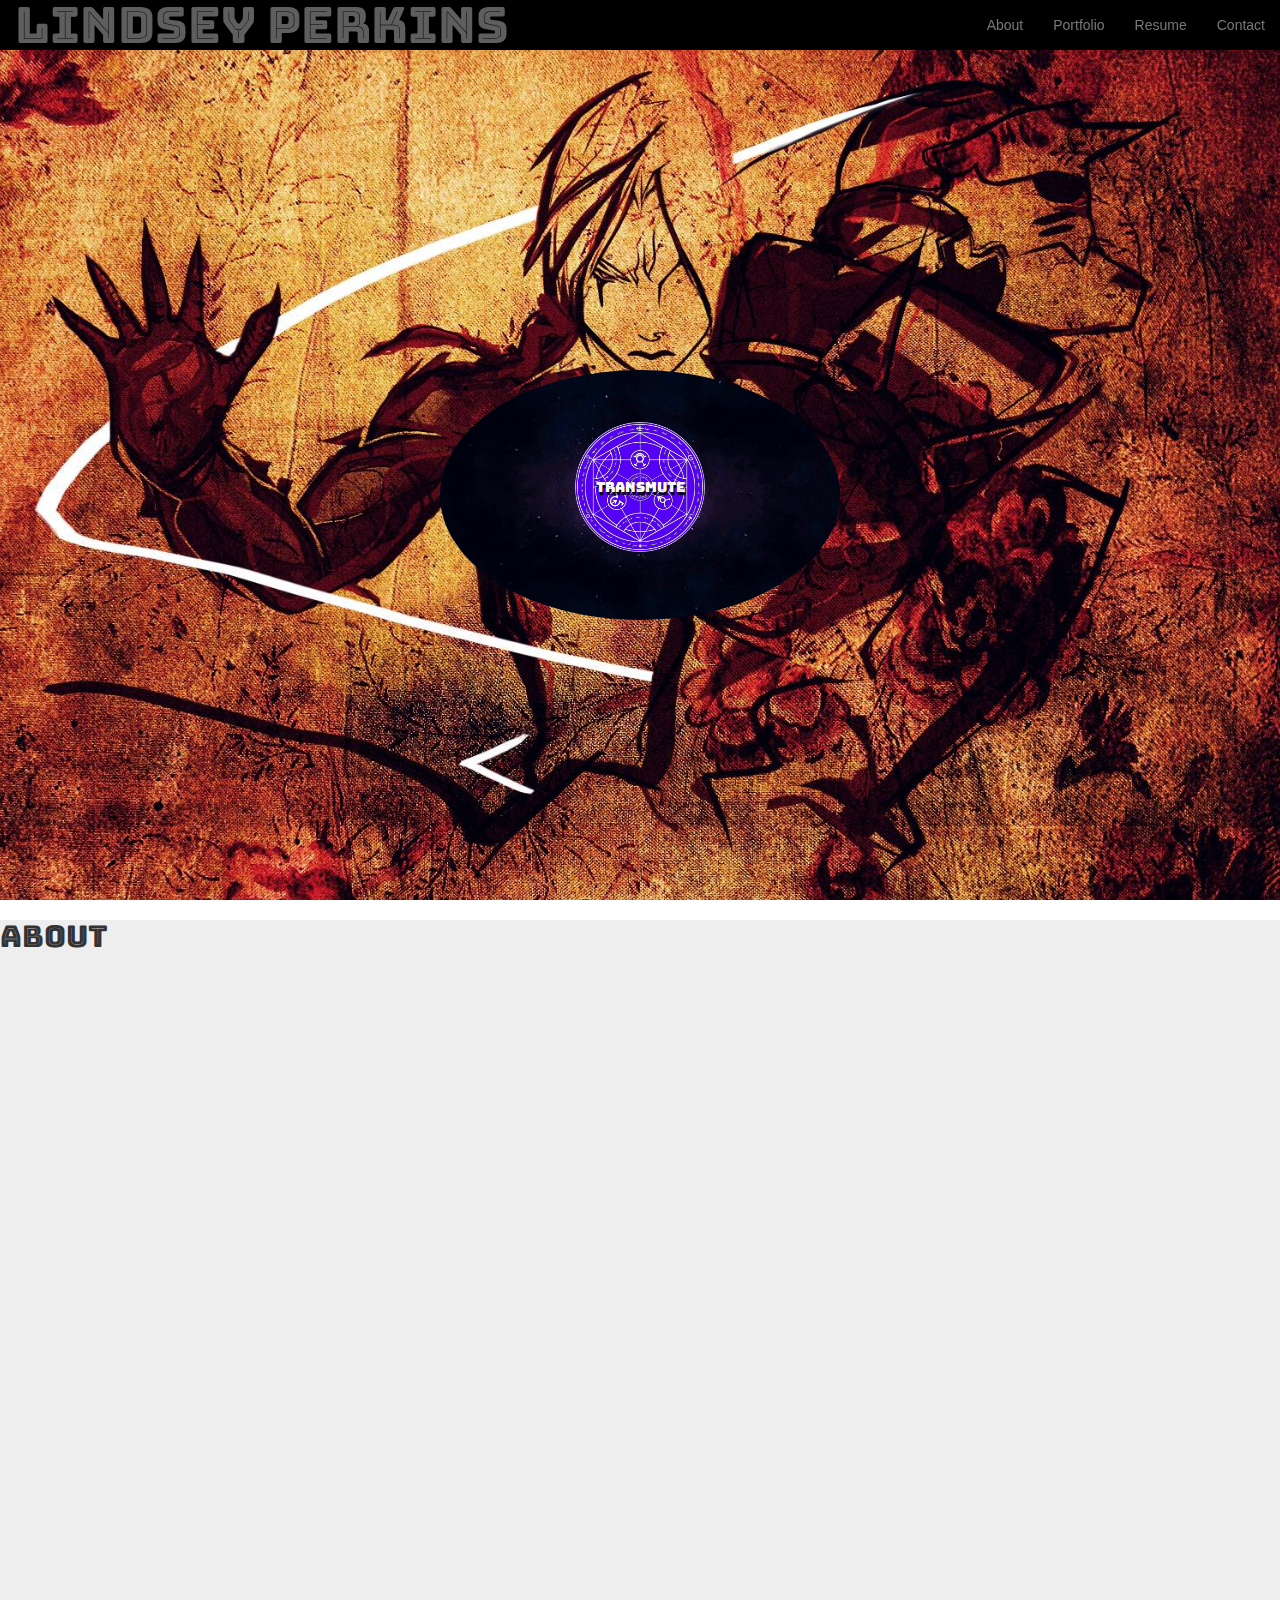
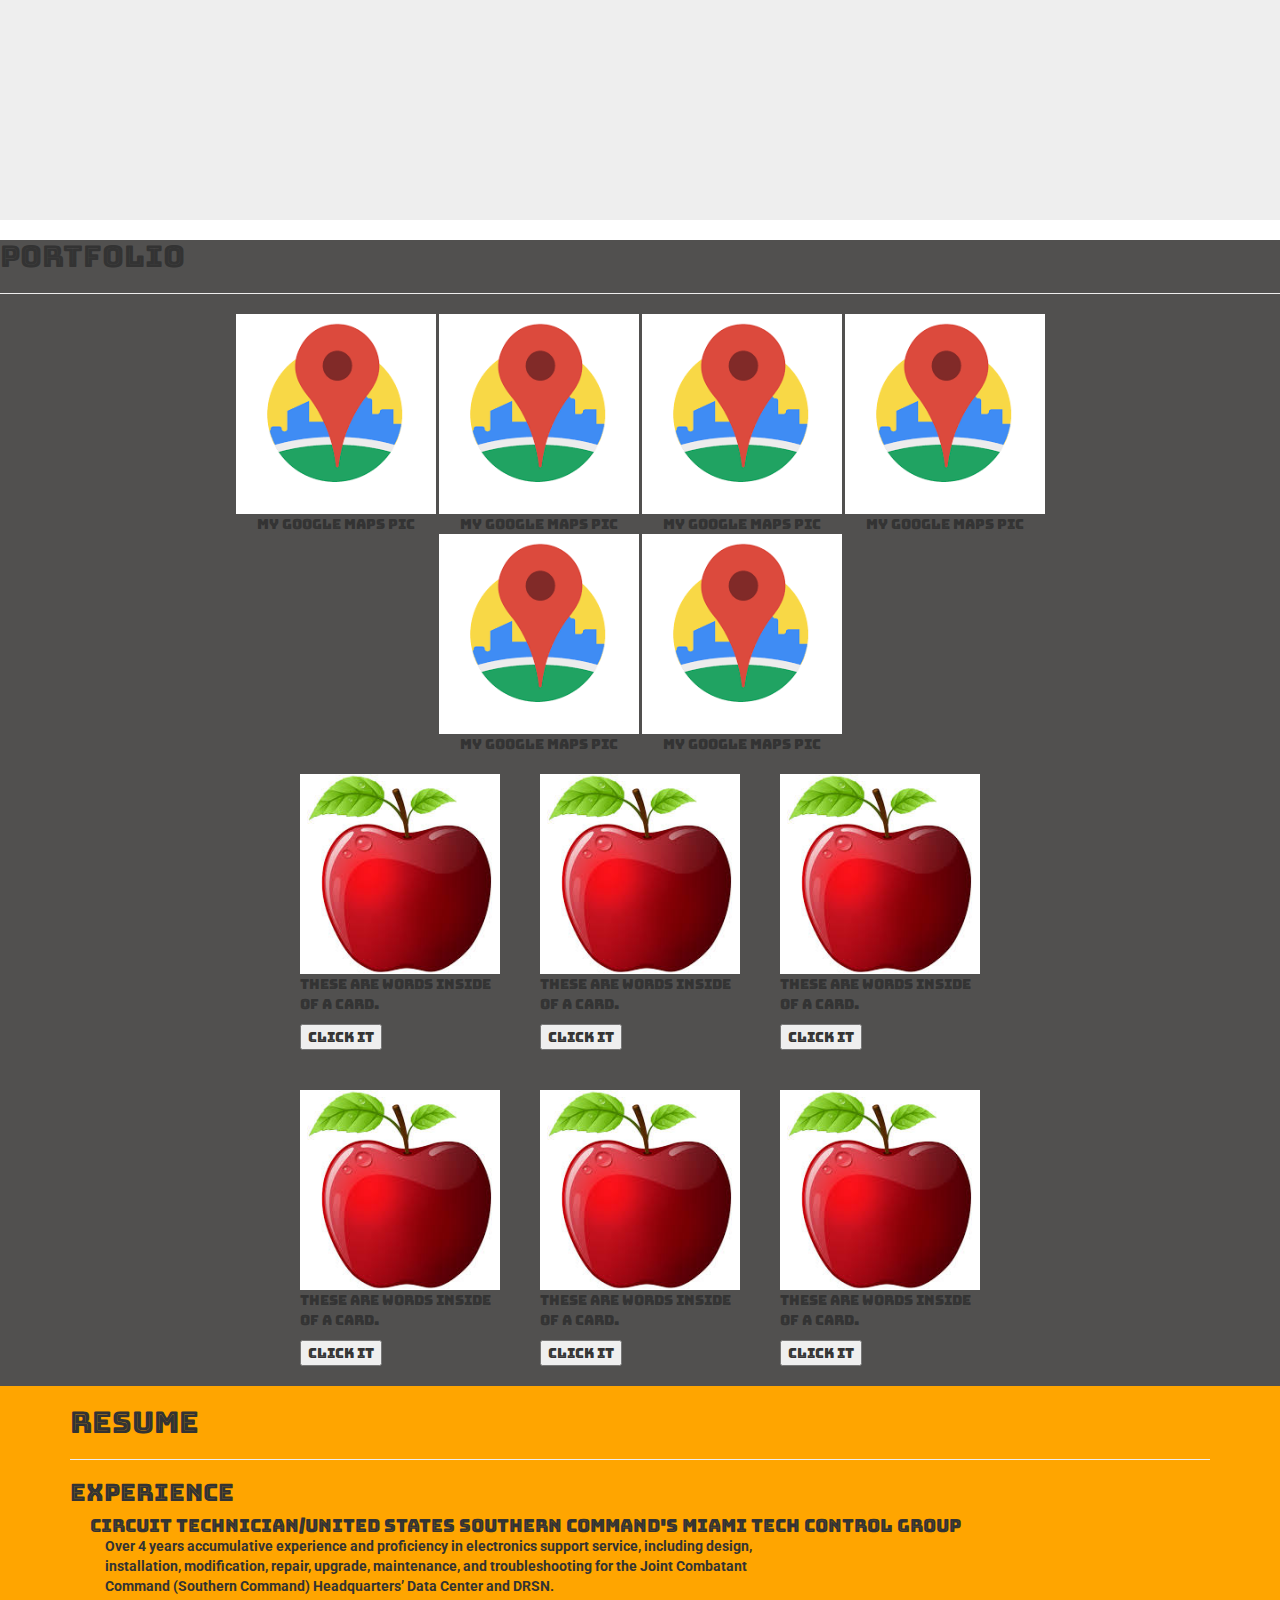
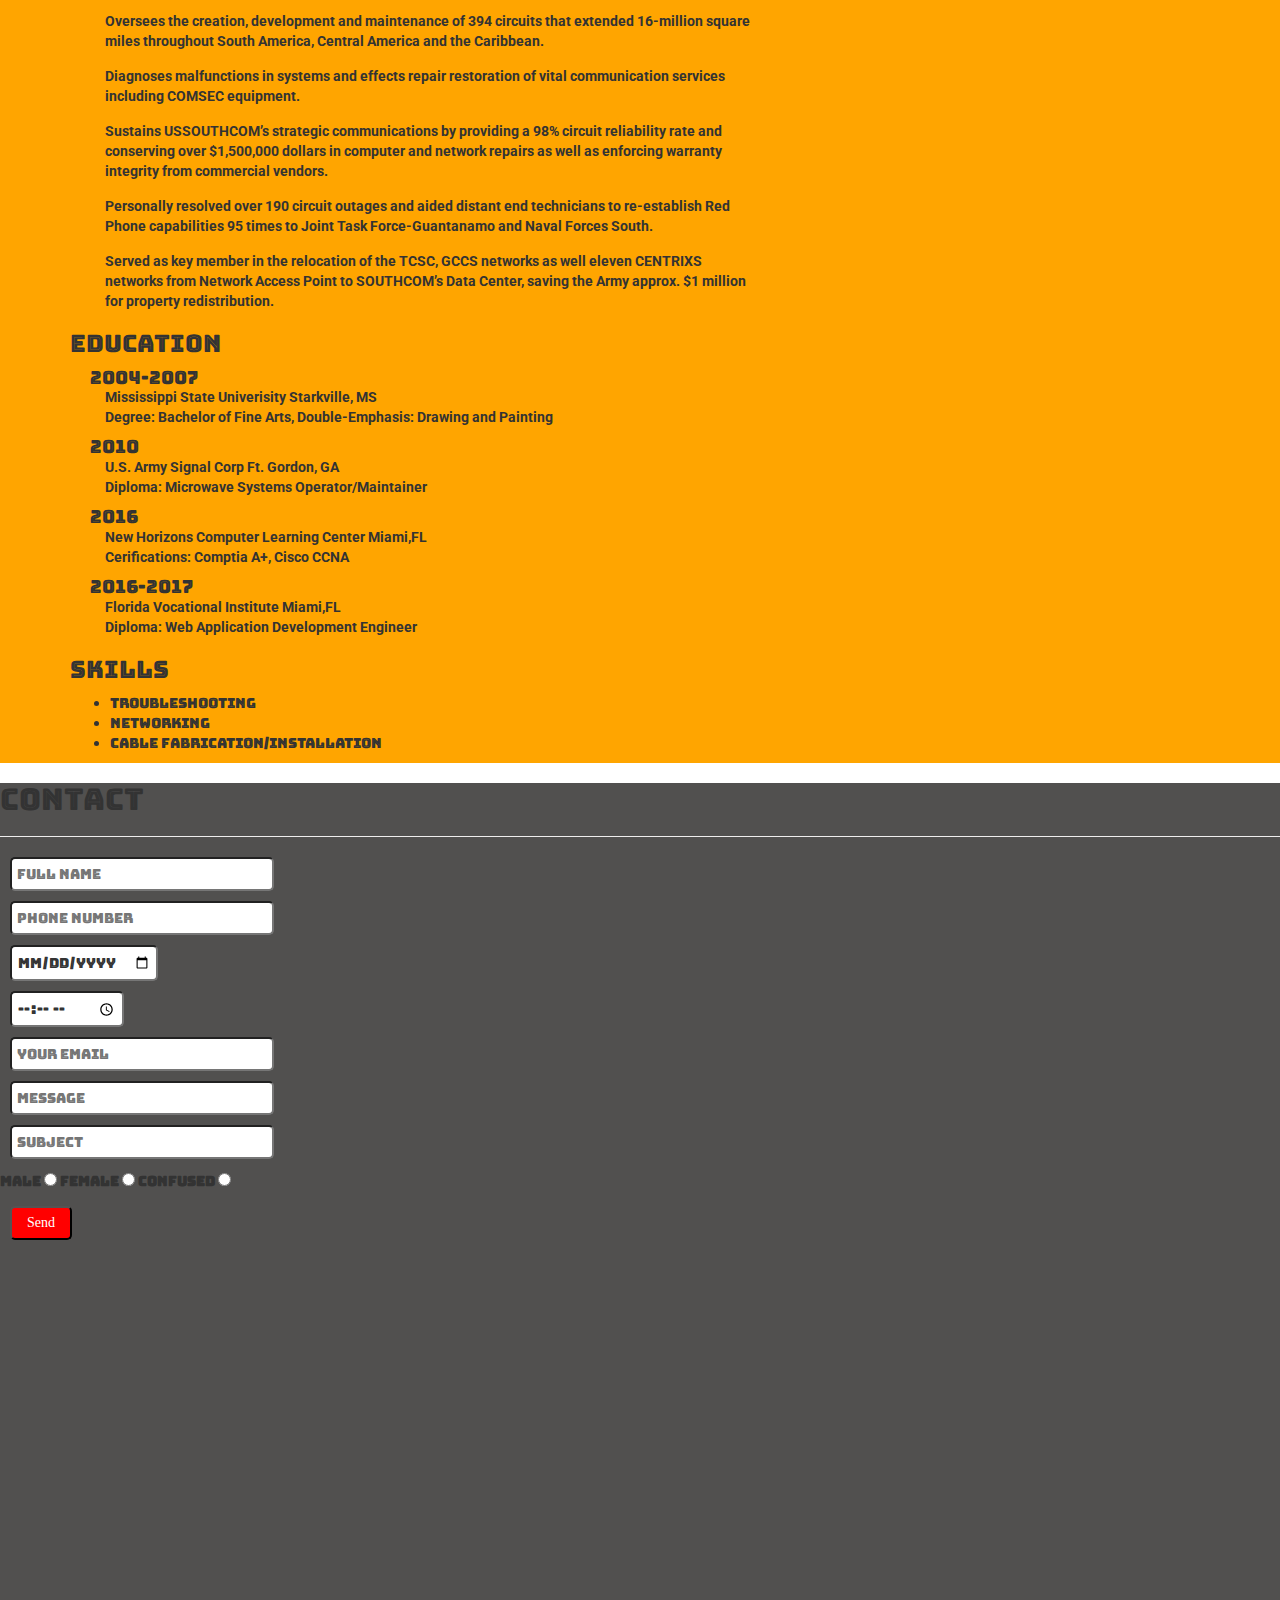
==== index.html @ 11ea5628 "by my bootstraps" ====
<!DOCTYPE html>
<html lang="en">

<head>
    <meta charset="UTF-8">
    <meta name="viewport" content="width=device-width, initial-scale=1.0">
    <meta http-equiv="X-UA-Compatible" content="ie=edge">
    <title>HTML-Page</title>
    <link rel="stylesheet" href="https://maxcdn.bootstrapcdn.com/bootstrap/3.3.7/css/bootstrap.min.css" integrity="sha384-BVYiiSIFeK1dGmJRAkycuHAHRg32OmUcww7on3RYdg4Va+PmSTsz/K68vbdEjh4u" crossorigin="anonymous">
    <link href="https://fonts.googleapis.com/css?family=Bungee+Inline|Molle:400i|Roboto" rel="stylesheet">
    <link rel="stylesheet" href="./main.css">
</head>

<body>
    <nav class="navbar navbar-default navbar-fixed-top">
        <div class="container-fluid">
            <!-- Brand and toggle get grouped for better mobile display -->
            <div class="navbar-header">
                <button type="button" class="navbar-toggle collapsed" data-toggle="collapse" data-target="#bs-example-navbar-collapse-1" aria-expanded="false">
                        <span class="sr-only">Toggle navigation</span>
                        <span class="icon-bar"></span>
                        <span class="icon-bar"></span>
                        <span class="icon-bar"></span>
                      </button>
                <a class="navbar-brand" href="#">LINDSEY PERKINS</a>
            </div>

            <!-- Collect the nav links, forms, and other content for toggling -->
            <div class="collapse navbar-collapse" id="bs-example-navbar-collapse-1">
                <ul class="nav navbar-nav navbar-right">
                    <li><a href="#about">About</a></li>
                    <li><a href="#portfolio">Portfolio</a></li>
                    <li><a href="#resume">Resume</a></li>
                    <li><a href="#contact">Contact</a></li>

                </ul>
            </div>
            <!-- /.navbar-collapse -->
        </div>
        <!-- /.container-fluid -->
    </nav>

    <section id="landing" class="landing">
        <div class="transmute-button-container">
          <button id="Transmute" type="button">Transmute</button>
        </div>
    </section>

    <section id="about" class="purple-title">
        <h2>About</h2>
        <hr>
    </section>

    <section id="portfolio" class="purple-title">
        <h2>Portfolio</h2>
        <hr>
        <div id="gallery">
            <figure>
                <img src="./google-map-icon.png" alt="Google Maps Icon">
                <figcaption>My Google Maps Pic</figcaption>
            </figure>
            <figure>
                <img src="./google-map-icon.png" alt="Google Maps Icon">
                <figcaption>My Google Maps Pic</figcaption>
            </figure>
            <figure>
                <img src="./google-map-icon.png" alt="Google Maps Icon">
                <figcaption>My Google Maps Pic</figcaption>
            </figure>
            <figure>
                <img src="./google-map-icon.png" alt="Google Maps Icon">
                <figcaption>My Google Maps Pic</figcaption>
            </figure>
            <figure>
                <img src="./google-map-icon.png" alt="Google Maps Icon">
                <figcaption>My Google Maps Pic</figcaption>
            </figure>
            <figure>
                <img src="./google-map-icon.png" alt="Google Maps Icon">
                <figcaption>My Google Maps Pic</figcaption>
            </figure>
        </div>
        <div id="cards">
            <div class="card">
                <img src="./apple.jpg" alt="apple">
                <p>These are words inside of a card.</p>
                <button type="button">Click It</button>
            </div>
            <div class="card">
                <img src="./apple.jpg" alt="apple">
                <p>These are words inside of a card.</p>
                <button type="button">Click It</button>
            </div>
            <div class="card">
                <img src="./apple.jpg" alt="apple">
                <p>These are words inside of a card.</p>
                <button type="button">Click It</button>
            </div>
            <div class="card">
                <img src="./apple.jpg" alt="apple">
                <p>These are words inside of a card.</p>
                <button type="button">Click It</button>
            </div>
            <div class="card">
                <img src="./apple.jpg" alt="apple">
                <p>These are words inside of a card.</p>
                <button type="button">Click It</button>
            </div>
            <div class="card">
                <img src="./apple.jpg" alt="apple">
                <p>These are words inside of a card.</p>
                <button type="button">Click It</button>
            </div>

        </div>
    </section>

    <section id="resume">
      <div class="container">
        <h2>Resume</h2>
        <hr>
        <h5></h5>
        <h3>Experience</h3>
        <h4>Circuit Technician/United States Southern Command's Miami Tech Control Group</h4>
        <p class="paragraph">Over 4 years accumulative experience and proficiency in electronics support service, including design, installation, modification, repair, upgrade, maintenance, and troubleshooting for the Joint Combatant Command (Southern Command) Headquarters’
            Data Center and DRSN.</p>
        <p class="paragraph">Oversees the creation, development and maintenance of 394 circuits that extended 16-million square miles throughout South America, Central America and the Caribbean.</p>
        <p class="paragraph">Diagnoses malfunctions in systems and effects repair restoration of vital communication services including COMSEC equipment.</p>
        <p class="paragraph">Sustains USSOUTHCOM’s strategic communications by providing a 98% circuit reliability rate and conserving over $1,500,000 dollars in computer and network repairs as well as enforcing warranty integrity from commercial vendors.</p>
        <p class="paragraph">Personally resolved over 190 circuit outages and aided distant end technicians to re-establish Red Phone capabilities 95 times to Joint Task Force-Guantanamo and Naval Forces South.</p>
        <p class="paragraph">Served as key member in the relocation of the TCSC, GCCS networks as well eleven CENTRIXS networks from Network Access Point to SOUTHCOM’s Data Center, saving the Army approx. $1 million for property redistribution.</p>
        <h3>Education</h3>
        <h4>2004-2007</h4>
        <p>Mississippi State Univerisity Starkville, MS</p>
        <p>Degree: Bachelor of Fine Arts, Double-Emphasis: Drawing and Painting</p>
        <h4>2010</h4>
        <p>U.S. Army Signal Corp Ft. Gordon, GA</p>
        <p>Diploma: Microwave Systems Operator/Maintainer</p>
        <h4>2016</h4>
        <p>New Horizons Computer Learning Center Miami,FL</p>
        <p>Cerifications: Comptia A+, Cisco CCNA</p>
        <h4>2016-2017</h4>
        <p>Florida Vocational Institute Miami,FL</p>
        <p>Diploma: Web Application Development Engineer</p>
        <h3>Skills</h3>
        <ul>
            <li>Troubleshooting</li>
            <li>Networking</li>
            <li>Cable Fabrication/Installation</li>
        </ul>
        </div>
    </section>

    <section id="contact">
        <h2>Contact</h2>
        <hr>
        <form id="form">
            <input type="text" name="dest_email" value="perkinsle83@gmail.com" style="display:none">
            <input type="text" name="full_name" value="" placeholder="Full Name">
            <input type="text" name="phone" value="" placeholder="Phone Number">
            <input type="date" name="date">
            <input type="time" name="hora" placeholder="Time">
            <input type="text" name="email" value="" placeholder="Your Email">
            <input type="text" name="message" value="" placeholder="Message">
            <input type="text" name="subject" value="" placeholder="Subject">
            <label for="male-radio">Male</label>
            <input id="male-radio" type="radio" name="gender" value="Male">
            <label for="female-radio">Female</label>
            <input id="female-radio" type="radio" name="gender" value="female">
            <label for="confused-radio">Confused</label>
            <input id="confused-radio" type="radio" name="gender" value="Confused">
            <input id="send-btn" type="submit" name="" value="Send">
        </form>
    </section>

    <script src="https://code.jquery.com/jquery-3.1.1.min.js" integrity="sha256-hVVnYaiADRTO2PzUGmuLJr8BLUSjGIZsDYGmIJLv2b8=" crossorigin="anonymous"></script>
    <script src="https://maxcdn.bootstrapcdn.com/bootstrap/3.3.7/js/bootstrap.min.js" integrity="sha384-Tc5IQib027qvyjSMfHjOMaLkfuWVxZxUPnCJA7l2mCWNIpG9mGCD8wGNIcPD7Txa" crossorigin="anonymous"></script>
    <script src="main.js"></script>

</body>

</html>
---- main.css ----
body {
  margin: 0;

}

.landing {
background-color: #000;
background-image: url("./fma.jpg");
background-size: cover;
background-position: center top;
}

.navbar-brand {
  display: inline-block;
  font-size: 50px;
  font-family: 'Roboto', sans-serif;
font-family: 'Molle', cursive;
font-family: 'Bungee Inline', cursive;
color: #fff;
}

.container-fluid {
  background-color: #000;
}

.navbar-default .navbar-collapse, .navbar-default {
  border: none;
}

section {
  min-height: 100vh;
}

section#about {
background-color: #eee;
font-family: 'Bungee Inline', cursive;
}

section#portfolio {
  background-color: rgb(81, 80, 79);
  font-family: 'Bungee Inline', cursive;
}

section#resume {
  background-color: rgb(81, 80, 79);
  font-family: 'Bungee Inline', cursive;
  background-color: orange;
  text-align: 0 0 0 0 #000;
}

section#resume h4 {
  margin-left: 20px;
  margin-bottom: 0;
  padding-bottom: none;
}

section#resume p {
  margin-left: 35px;
  margin-top: 0;
  margin-right: 450px;
  margin-bottom: 0;
  padding: none;
  font-family: 'Roboto', sans-serif;
  font-weight: bold;

}

section#resume .indented {
  margin-left: 50px;
}

section#resume .paragraph {
  margin-bottom: 15px;
}


section#contact {
  background-color: rgb(81, 80, 79);
  font-family: 'Bungee Inline', cursive;
}

#gallery {
  max-width: 900px;
  margin: auto;
  text-align: center;
}

#gallery figure {
  max-width: 200px;
  display: inline-block;
}

#gallery figure img {
  width: 100%;
}

#gallery figcaption {
  text-align: center;
}

#cards {
  display: flex;
  flex-flow: row wrap;
  justify-content:center;
  max-width: 900px;
  margin: auto;
}

#cards .card {
  max-width: 200px;
  margin: 20px;
}

.card img {
  width: 100%;
}


}
section.purple-title h2 {
  color: rgb(128, 0, 128);
}

.transmute-button-container {
  position: relative;
  background-image: url('./fma-gif.gif');
  background-position: center;
  background-size: cover;
  width: 400px;
  height: 250px;
  top: 370px;
  margin: auto;
  border-radius: 50%;
}

button#Transmute {
  background-image: url("./fma-circle.png");
  display: block;
  background-size: cover;
  background-color: rgb(85, 0, 245);
  border-radius: 100%;
  position: relative;
  width: 130px;
  height: 130px;
  border: none;
  cursor: pointer;
  color: #fff;
  text-shadow: 1px 3px 1px #000;
  transition: all .5s;
  margin: auto;
  transform: translateY(40%);
  top: 0;
  font-family: 'Bungee Inline', cursive;
}

button#Transmute:focus {
  outline: none;
}

button#Transmute:hover {
  background-color: rgb(50, 200, 255);
}

button#Transmute:active {
  box-shadow: none;
  top: 0;
}
form input {
  display:block;
  margin: 10px;
  padding: 5px;
  border-radius: 5px;
  border-width: 2px;
}

form input:focus {
    outline: none;
    box-shadow: inset 0 1px 4px 0 #000, 0 2px 4px -2px red
}
form input[type="radio"] {
  display: inline-block;
}
form input[type="submit"] {
  padding: 5px 15px;
  background-color: red;
  color: #fff;
  text-transform: capitalize;
  font-family: serif;
  cursor: pointer;
}

@media all (min-width: 1024px) {
  .card {
    display: inline-block;
    max-width: 200px;
  }
}
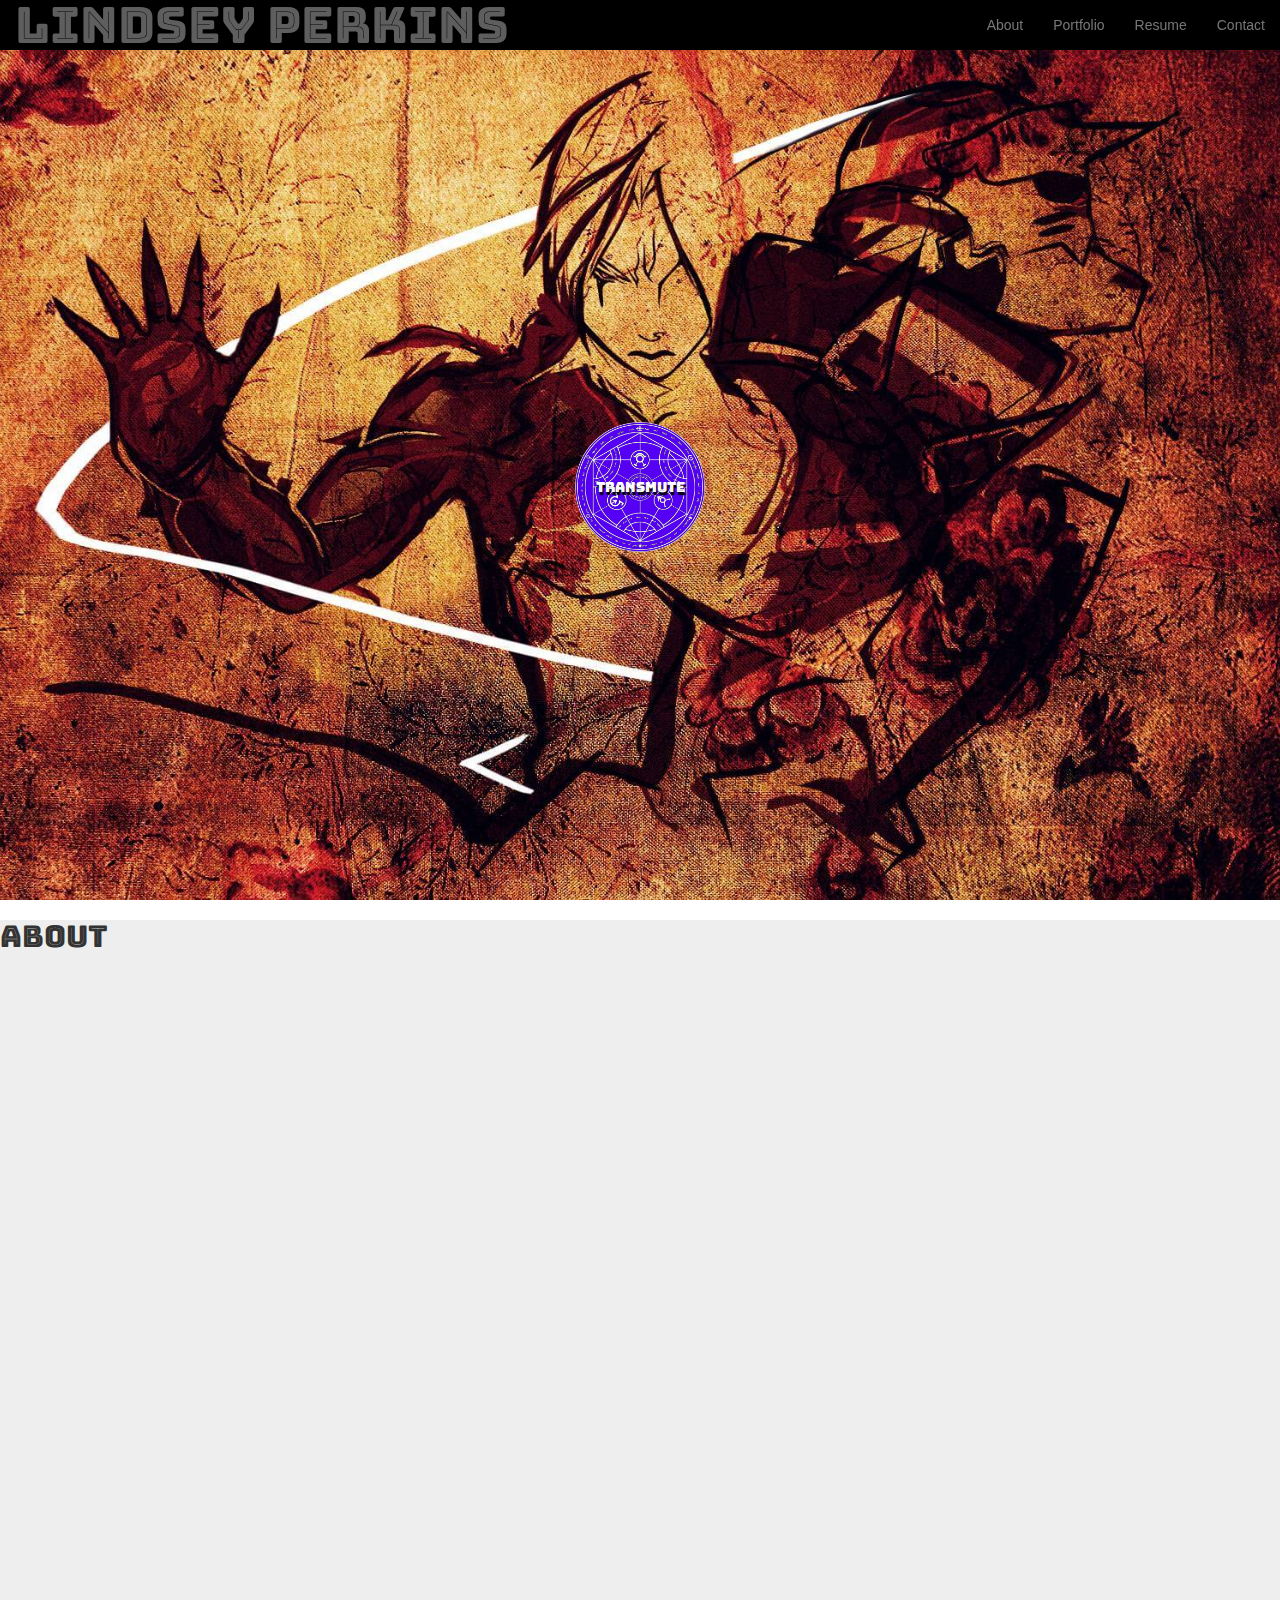
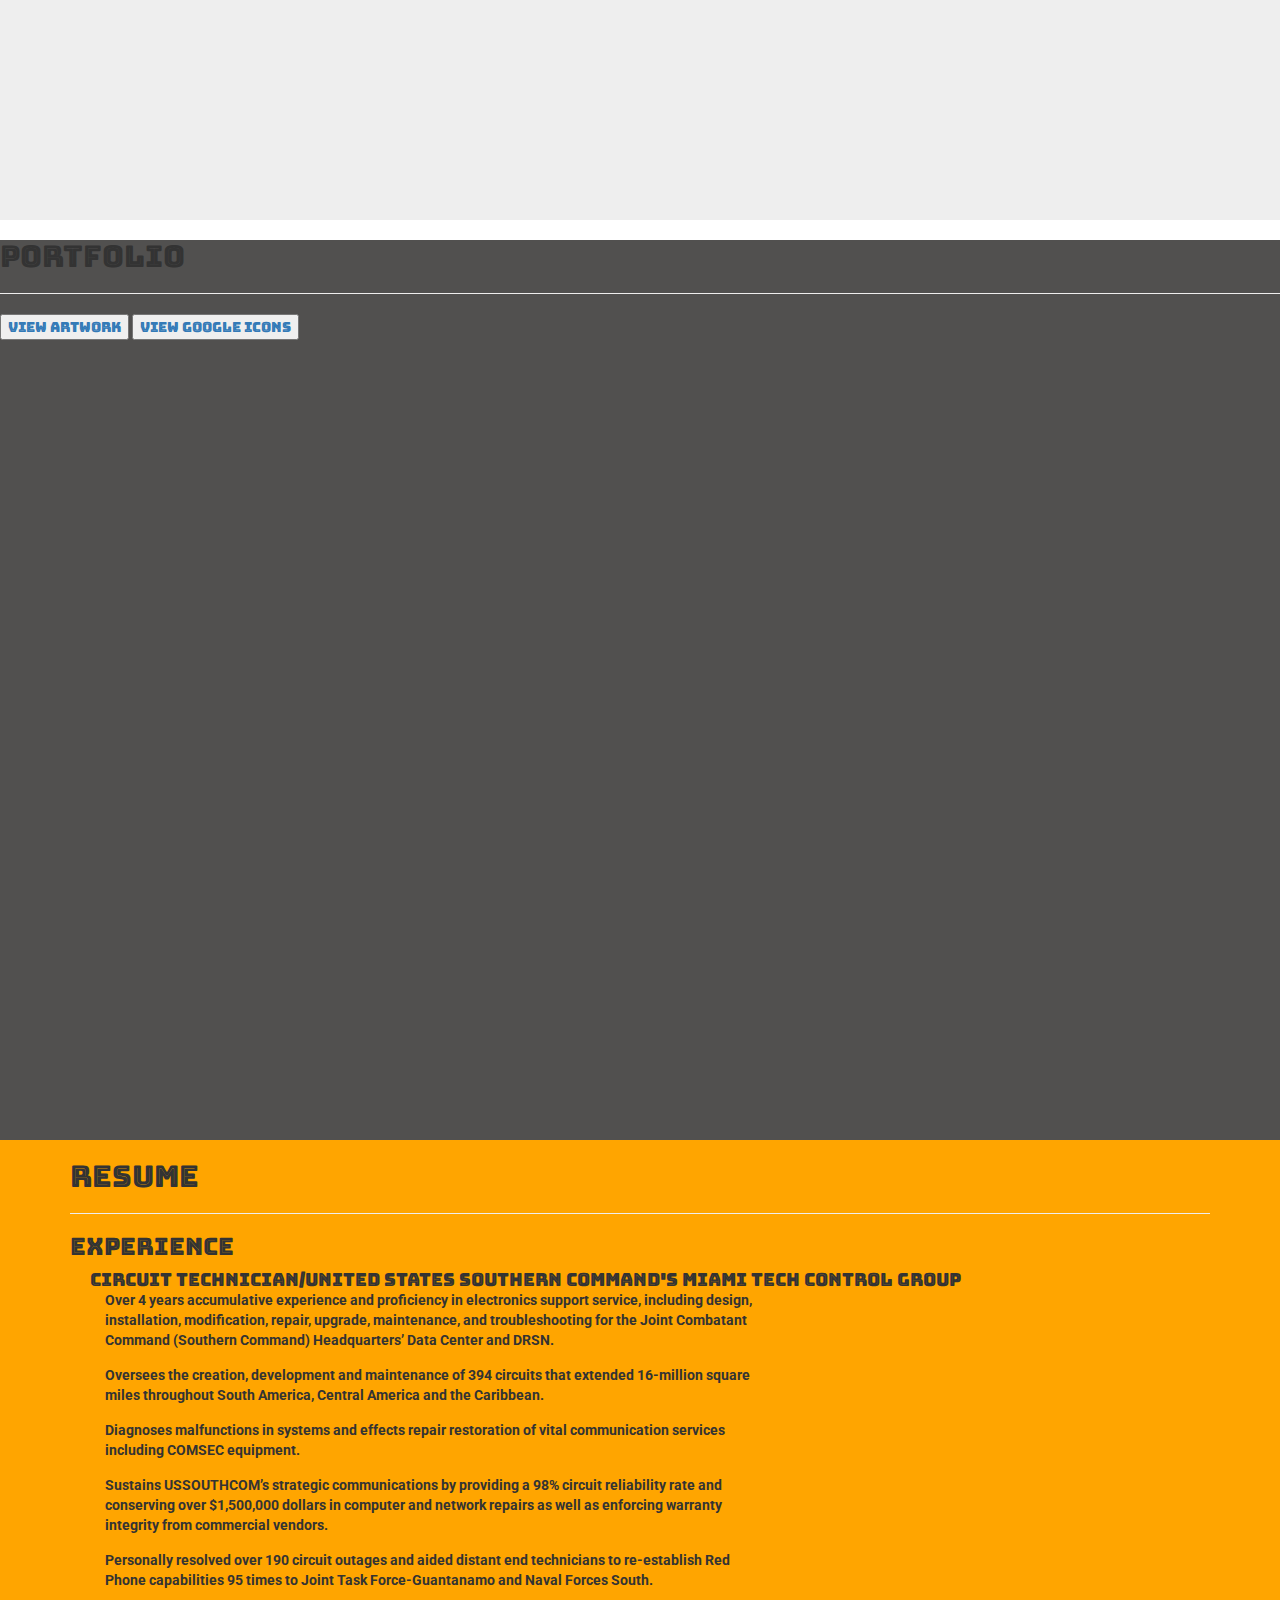
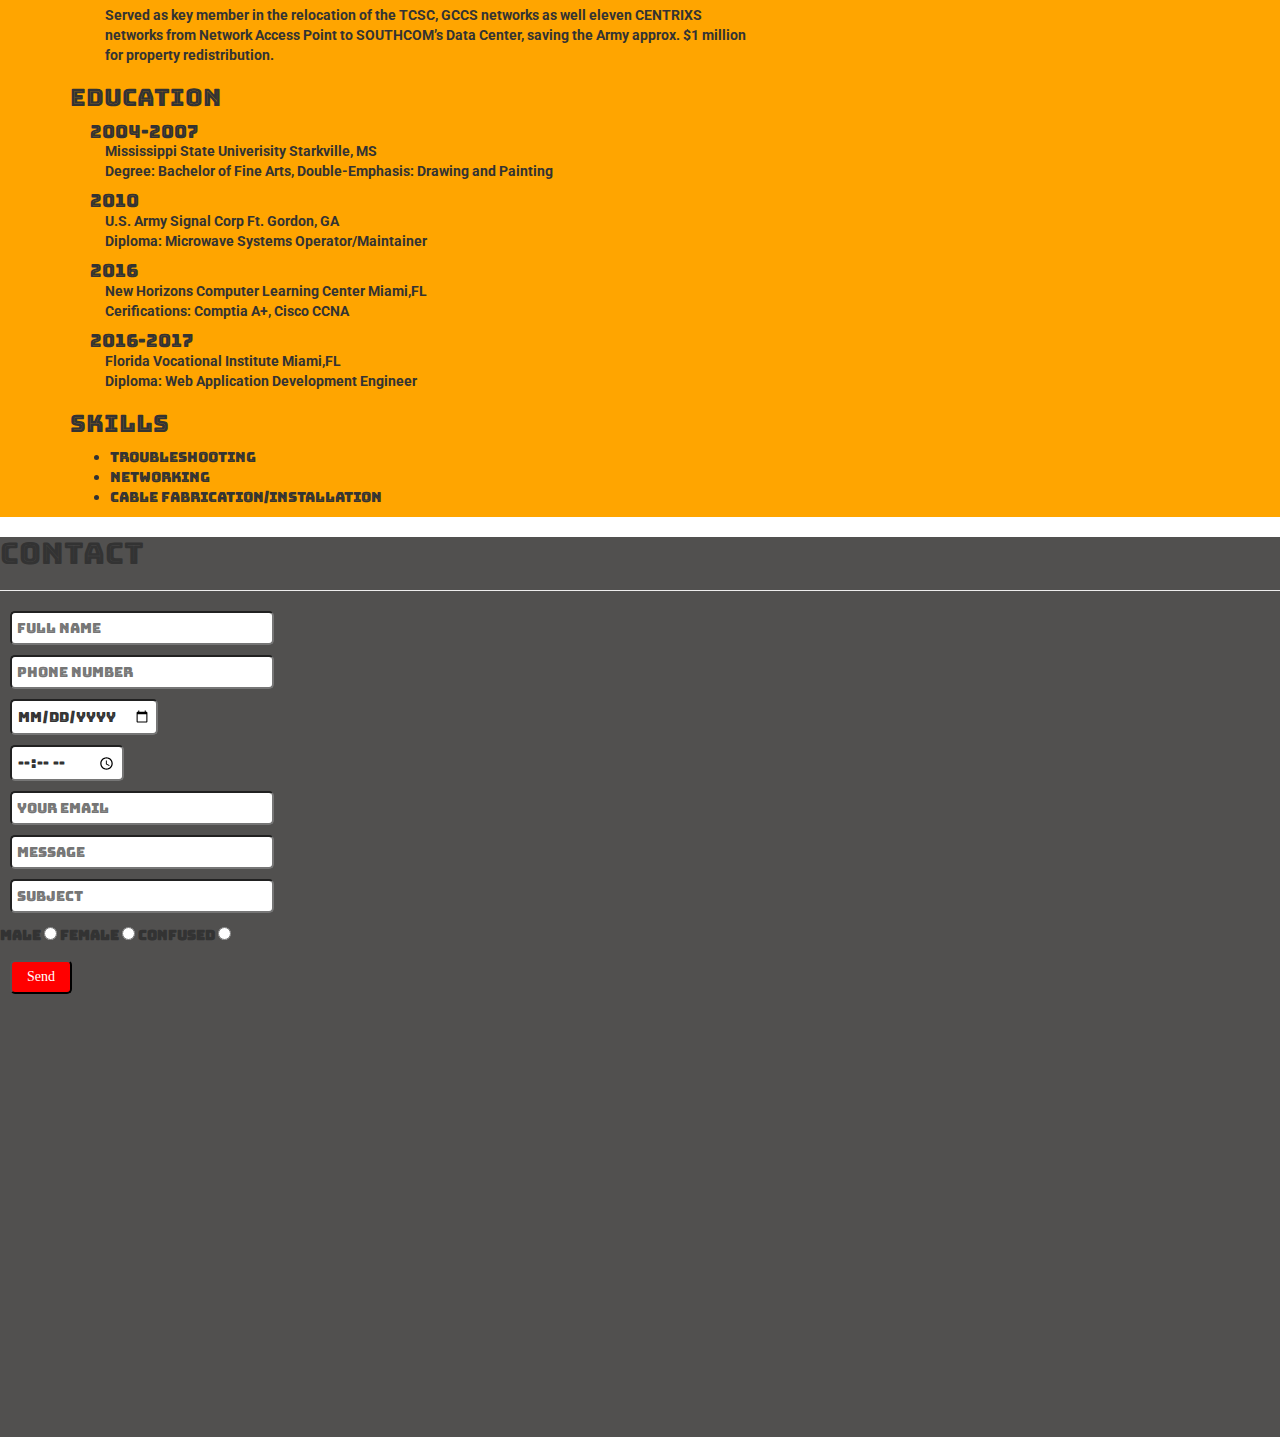
==== commit 1ce62ba8: "updated bootstrap-page" ====
--- a/index.html
+++ b/index.html
@@ -12,6 +12,9 @@
 </head>
 
 <body>
+
+    <div id="overlay" class="overlay"></div>
+
     <nav class="navbar navbar-default navbar-fixed-top">
         <div class="container-fluid">
             <!-- Brand and toggle get grouped for better mobile display -->
@@ -41,9 +44,10 @@
     </nav>
 
     <section id="landing" class="landing">
-        <div class="transmute-button-container">
+        <div id="transmute-button-container" class="transmute-button-container">
           <button id="Transmute" type="button">Transmute</button>
         </div>
+
     </section>
 
     <section id="about" class="purple-title">
@@ -54,66 +58,16 @@
     <section id="portfolio" class="purple-title">
         <h2>Portfolio</h2>
         <hr>
-        <div id="gallery">
-            <figure>
-                <img src="./google-map-icon.png" alt="Google Maps Icon">
-                <figcaption>My Google Maps Pic</figcaption>
-            </figure>
-            <figure>
-                <img src="./google-map-icon.png" alt="Google Maps Icon">
-                <figcaption>My Google Maps Pic</figcaption>
-            </figure>
-            <figure>
-                <img src="./google-map-icon.png" alt="Google Maps Icon">
-                <figcaption>My Google Maps Pic</figcaption>
-            </figure>
-            <figure>
-                <img src="./google-map-icon.png" alt="Google Maps Icon">
-                <figcaption>My Google Maps Pic</figcaption>
-            </figure>
-            <figure>
-                <img src="./google-map-icon.png" alt="Google Maps Icon">
-                <figcaption>My Google Maps Pic</figcaption>
-            </figure>
-            <figure>
-                <img src="./google-map-icon.png" alt="Google Maps Icon">
-                <figcaption>My Google Maps Pic</figcaption>
-            </figure>
-        </div>
-        <div id="cards">
-            <div class="card">
-                <img src="./apple.jpg" alt="apple">
-                <p>These are words inside of a card.</p>
-                <button type="button">Click It</button>
-            </div>
-            <div class="card">
-                <img src="./apple.jpg" alt="apple">
-                <p>These are words inside of a card.</p>
-                <button type="button">Click It</button>
-            </div>
-            <div class="card">
-                <img src="./apple.jpg" alt="apple">
-                <p>These are words inside of a card.</p>
-                <button type="button">Click It</button>
-            </div>
-            <div class="card">
-                <img src="./apple.jpg" alt="apple">
-                <p>These are words inside of a card.</p>
-                <button type="button">Click It</button>
-            </div>
-            <div class="card">
-                <img src="./apple.jpg" alt="apple">
-                <p>These are words inside of a card.</p>
-                <button type="button">Click It</button>
-            </div>
-            <div class="card">
-                <img src="./apple.jpg" alt="apple">
-                <p>These are words inside of a card.</p>
-                <button type="button">Click It</button>
-            </div>
+        <a href="images1.html">
+            <button>View Artwork</button>
+        </a>
 
-        </div>
+        <a href="images2.html">
+            <button>View Google Icons</button>
+        </a>
     </section>
+
+
 
     <section id="resume">
       <div class="container">
--- a/main.css
+++ b/main.css
@@ -78,7 +78,21 @@
   background-color: rgb(81, 80, 79);
   font-family: 'Bungee Inline', cursive;
 }
-
+.overlay {
+    display: none;
+    position: fixed;
+    height: 100vh;
+    width: 100vw;
+    background-color: rgba(0, 0, 0, .6);
+}
+.card img.enlarge {
+    position: absolute;
+    width: auto;
+    max-height: 90vh;
+    top: 50%;
+    left: 50%;
+    transform: translate(-50%, -50%);
+}
 #gallery {
   max-width: 900px;
   margin: auto;
@@ -123,7 +137,6 @@
 
 .transmute-button-container {
   position: relative;
-  background-image: url('./fma-gif.gif');
   background-position: center;
   background-size: cover;
   width: 400px;
@@ -133,8 +146,13 @@
   border-radius: 50%;
 }
 
+.gif-background {
+    background-image: url('./fma-gif.gif');
+}
+
+
 button#Transmute {
-  background-image: url("./fma-circle.png");
+    background-image: url("./fma-circle.png");
   display: block;
   background-size: cover;
   background-color: rgb(85, 0, 245);
@@ -159,12 +177,16 @@
 
 button#Transmute:hover {
   background-color: rgb(50, 200, 255);
+  border-width: 40px;
+  border: 10px solid #d7f4f7;
 }
 
 button#Transmute:active {
   box-shadow: none;
   top: 0;
 }
+
+
 form input {
   display:block;
   margin: 10px;
